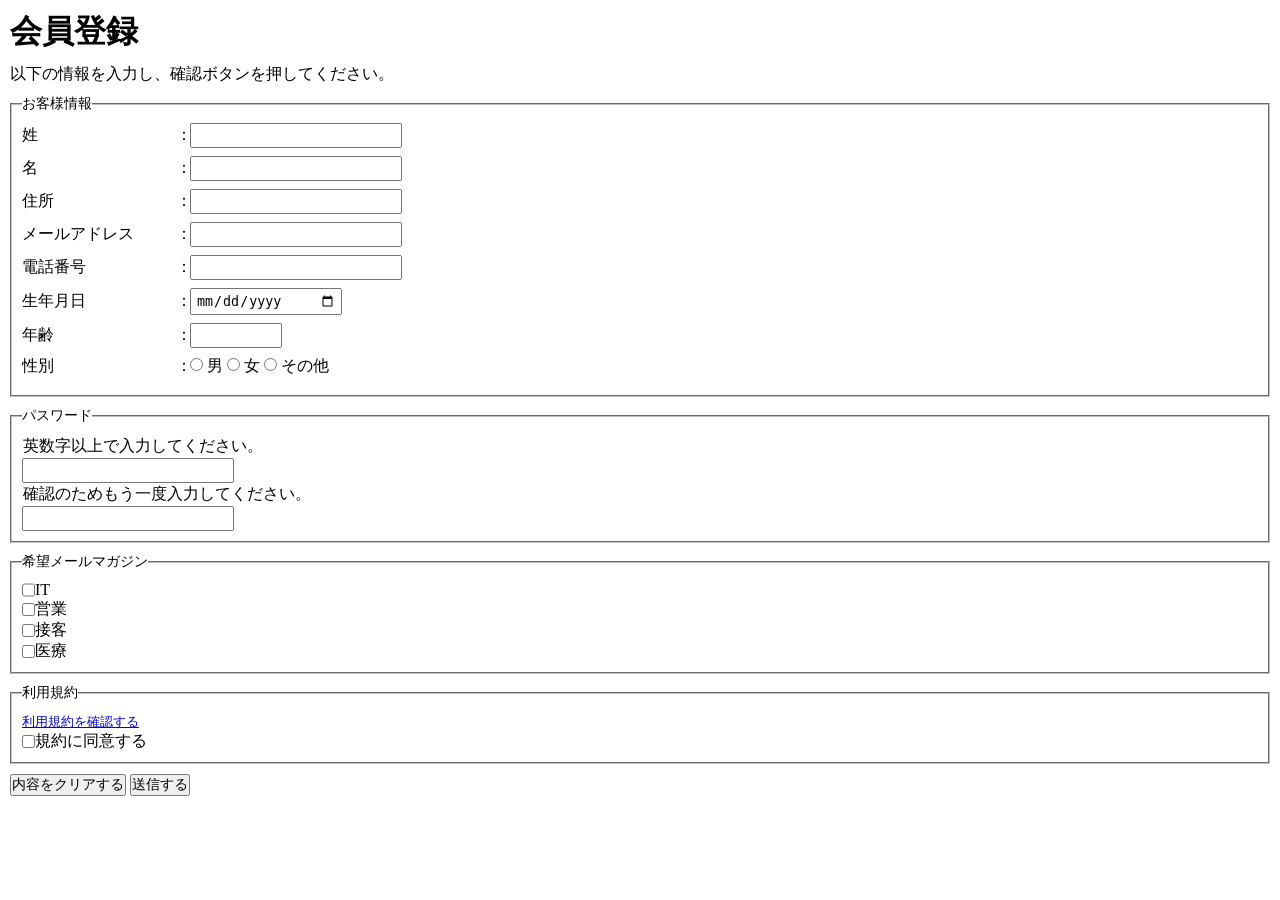
==== homework/index2.html @ 108d1140 "課題10/17" ====
<!DOCTYPE html>
<html lang="en">

<head>
    <meta charset="UTF-8">
    <meta name="viewport" content="width=device-width, initial-scale=1.0">
    <link rel="stylesheet" href="styles.css">
    <title>Document</title>
</head>

<body>
    <header>
        <h1>会員登録</h1>
        <p>以下の情報を入力し、確認ボタンを押してください。</p>
    </header>
    <main>
        <form>
            <fieldset>
                <legend>お客様情報</legend>
                <div class="form-item">
                    <label for="last-name">
                        <span class="label-text">姓</span>
                        <span class="colon">：</span>
                        <input type="text">
                    </label>
                </div>

                <div class="form-item">
                    <label for="first-name">
                        <span class="label-text">名</span>
                        <span class="colon">：</span>
                        <input type="text">
                    </label>
                </div>

                <div class="form-item">
                    <label for="address">
                        <span class="label-text">住所</span>
                        <span class="colon">：</span>
                        <input type="text">
                    </label>
                </div>

                <div class="form-item">
                    <label for="e-mail">
                        <span class="label-text">メールアドレス</span>
                        <span class="colon">：</span>
                        <input type="email">
                    </label>
                </div>

                <div class="form-item">
                    <label for="tel">
                        <span class="label-text">電話番号</span>
                        <span class="colon">：</span>
                        <input type="tel">
                    </label>
                </div>

                <div class="form-item">
                    <label for="birthday">
                        <span class="label-text">生年月日</span>
                        <span class="colon">：</span>
                        <input type="date">
                    </label>
                </div>

                <div class="form-item">
                    <label for="age">
                        <span class="label-text">年齢</span>
                        <span class="colon">：</span>
                        <input type="text" id="age">
                    </label>
                </div>

                <div class="form-item">
                    <label for="gender">
                        <span class="label-text">性別</span>
                        <span class="colon">：</span>
                        <input type="radio" name="gender">
                        <label for="male">男</label>
                        <input type="radio" name="gender">
                        <label for="female">女</label>
                        <input type="radio" name="gender">
                        <label for="other">その他</label>
                    </label>
                </div>
                </div>
            </fieldset>
            <fieldset>
                <legend>パスワード</legend>
                <div class="password-message">
                    <p>英数字以上で入力してください。</p>
                </div>
                <label for="password">
                    <input type="password" name="password">
                </label>
                <div class="password-message">
                    <p>確認のためもう一度入力してください。</p>
                </div>
                <label for="password">
                    <input type="password" name="password">
                </label>
            </fieldset>
            <fieldset class="magazine">
                <legend>希望メールマガジン</legend>
                <label for="it">
                    <input type="checkbox" name="it"> IT
                </label>
                <label for="sales">
                    <input type="checkbox" name="sales">営業
                </label>
                <label for="service">
                    <input type="checkbox" name="service">接客
                </label>
                <label for="medical">
                    <input type="checkbox" name="medical">医療
                </label>
            </fieldset>
            <fieldset class="rule">
                <legend>利用規約</legend>
                <a href="http:url">利用規約を確認する</a>
                <label for="rule">
                    <input type="checkbox" name="rule">規約に同意する
                </label>
            </fieldset>
            <button type="reset">内容をクリアする</button>
            <button type="submit" class="btn-submit">送信する</button>

        </form>
    </main>



</body>

</html>
---- homework/styles.css ----
* {
    margin: 0px;
    padding: 0px;
}

h1 {
    margin: 10px;
}

p {
    margin: 10px;
}

form {
    max-width: 1300px;
    margin: 10px;
}

.form-item {
    margin-bottom: 8px;
}


fieldset {
    padding: 10px 10px;
    margin-bottom: 10px;
}

legend {
    font-size: 14px;
}

.label-text {
    display: inline-block;
    width: 150px;
}

.colon {
    display: inline-block;
    width: 10px;
}

input[type="text"],
input[type="email"],
input[type="tel"],
input[type="password"] {
    width: 200px;
    padding: 3px 4px;
}

input[type="date"] {
    width: 140px;
    padding: 3px 4px;
}

#age {
    width: 80px;
    padding: 3px 4px;
}

.password-message p {
    margin: 1px;
}

.magazine label {
    display: flex;
}

a {
    font-size: 13px;
}

.rule label {
    display: flex;
}

button {
    font-size: 14px;
}
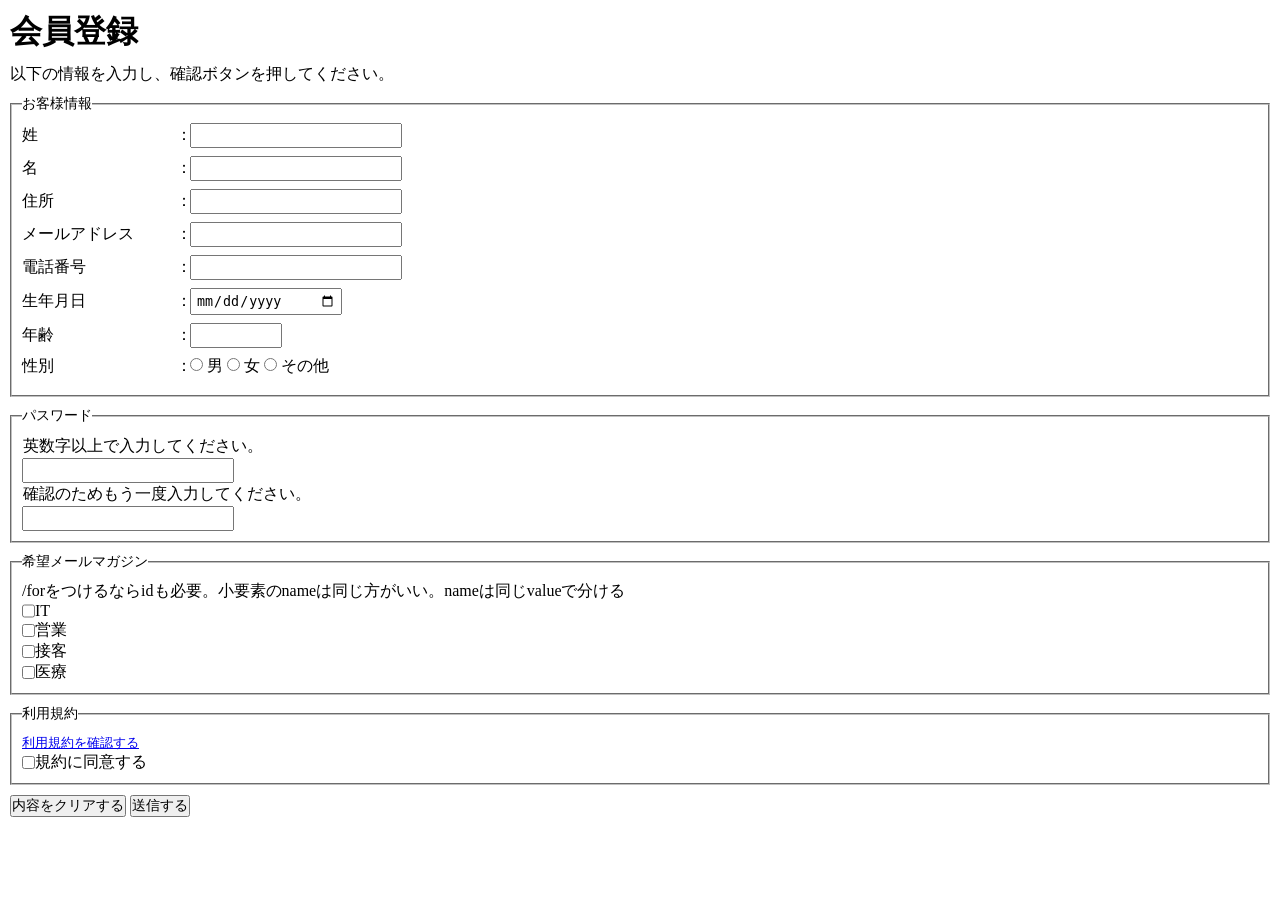
==== commit eda20b02: "課題11/1" ====
--- a/homework/index2.html
+++ b/homework/index2.html
@@ -104,6 +104,7 @@
             </fieldset>
             <fieldset class="magazine">
                 <legend>希望メールマガジン</legend>
+                /forをつけるならidも必要。小要素のnameは同じ方がいい。nameは同じvalueで分ける
                 <label for="it">
                     <input type="checkbox" name="it"> IT
                 </label>
--- a/homework/styles.css
+++ b/homework/styles.css
@@ -76,4 +76,9 @@
 
 button {
     font-size: 14px;
-}+}
+
+/* ただのCSSを作るなら＃を付けるのは推奨しない*/
+/* idが一番強いのでな魔タグを使わないように。idはJSを使うときぐらい。 
+classは空白をつけることで複数つけることができる*/
+/* text-arainは文字えおタグの中で左づめにしたり右づめ */
